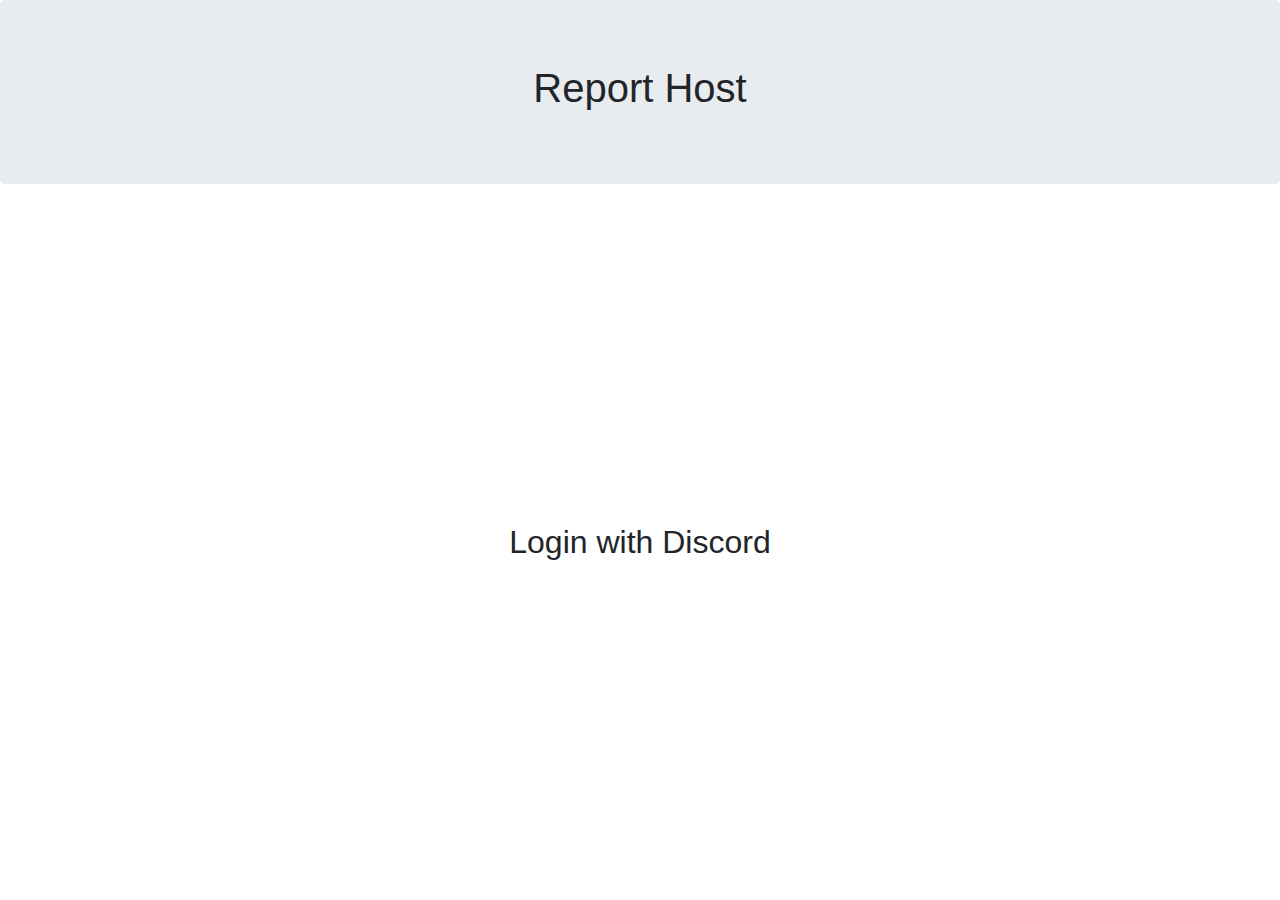
==== public/index.html @ 371a610a "yes" ====
<!DOCTYPE html>
<html lang="en" class="h-100">
    <head>
        <meta charset="utf-8">
        <meta name="viewport" content="width=device-width, initial-scale=1, shrink-to-fit=no">

        <link rel="stylesheet" href="https://stackpath.bootstrapcdn.com/bootstrap/4.5.2/css/bootstrap.min.css" integrity="sha384-JcKb8q3iqJ61gNV9KGb8thSsNjpSL0n8PARn9HuZOnIxN0hoP+VmmDGMN5t9UJ0Z" crossorigin="anonymous">
        <link href="https://fonts.googleapis.com/css2?family=Fira+Sans&display=swap" rel="stylesheet">
        <link rel="stylesheet" href="style.css">

        <title>NoAbuse Host Report</title>
    </head>
    <body class="h-100 d-flex flex-column justify-content-center align-items-stretch">
        <div class="jumbotron text-center mb-0">
            <h1>Report Host</h1>
        </div>

        <div class="flex-fill text-center d-flex h-100 justify-content-center align-items-center">
            <a class="btn" id="login" style="font-size: 2rem;" href="/.netlify/functions/oauth">Login with Discord</a>
        </div>
    </body>
</html>
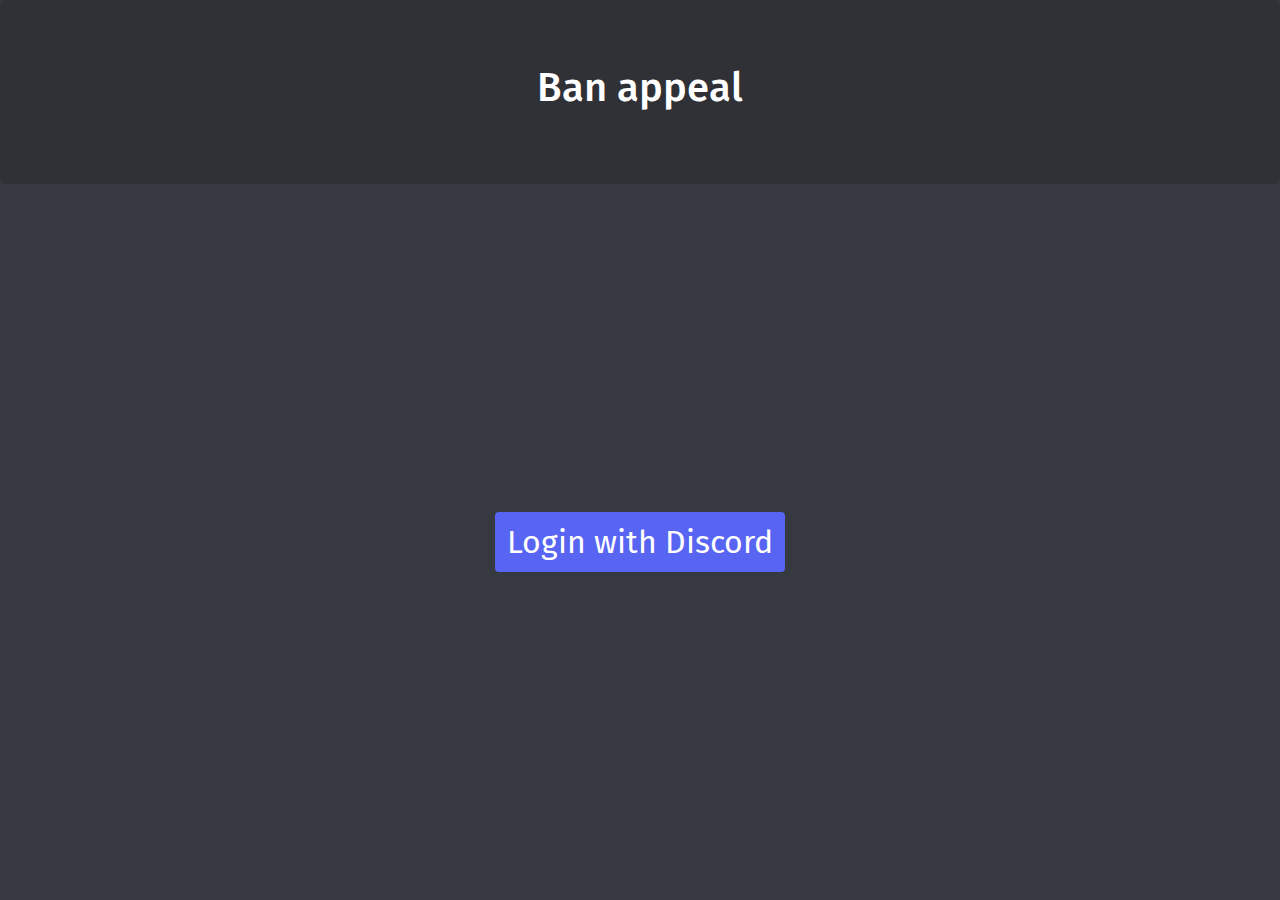
==== commit 76a71be1: "t" ====
--- a/public/index.html
+++ b/public/index.html
@@ -8,11 +8,11 @@
         <link href="https://fonts.googleapis.com/css2?family=Fira+Sans&display=swap" rel="stylesheet">
         <link rel="stylesheet" href="style.css">
 
-        <title>NoAbuse Host Report</title>
+        <title>Ban appeal</title>
     </head>
     <body class="h-100 d-flex flex-column justify-content-center align-items-stretch">
         <div class="jumbotron text-center mb-0">
-            <h1>Report Host</h1>
+            <h1>Ban appeal</h1>
         </div>
 
         <div class="flex-fill text-center d-flex h-100 justify-content-center align-items-center">
--- a/public/style.css
+++ b/public/style.css
@@ -0,0 +1,181 @@
+
+
+body {
+    background: #36393f;
+
+    font-family: 'Fira Sans', sans-serif;
+}
+
+.jumbotron {
+    background: #2f3136;
+}
+
+h1 {
+    color: white;
+}
+
+h2, p {
+    color: #b9bbbe;
+}
+
+a {
+    color: hsl(197,100%,47.8%);
+}
+
+button, a.btn {
+    color: white !important;
+    background-color: hsl(235,85.6%,64.7%) !important;
+    border: none !important;
+    box-shadow: none !important;
+
+    transition: background-color .17s ease;
+}
+
+button:hover, a.btn:hover {
+    background-color: hsl(235,51.4%,52.4%) !important;
+}
+
+button:active, a.btn:active {
+    background-color: hsl(235,46.7%,44.1%) !important;
+}
+
+label {
+    color: #8e9297;
+}
+
+label.radio {
+    position: relative;
+    display: block;
+    padding: 10px;
+
+    border-radius: 4px;
+    background-color: #2f3136;
+    color: #b9bbbe;
+
+    margin-bottom: 8px;
+
+    cursor: pointer;
+}
+
+label.radio:hover {
+    background-color: rgba(79,84,92,0.16);
+    color: #dcddde;
+}
+
+label.radio.checked {
+    background-color: #202225;
+    color: #ffffff;
+}
+
+label.radio > span:not(.checkmark) {
+    font-weight: 500;
+    font-size: 16px;
+    line-height: 20px;
+
+    margin-left: 32px;
+}
+
+label.radio > input {
+    position: absolute;
+    opacity: 0;
+    cursor: pointer;
+}
+
+label.radio > .checkmark {
+    position: absolute;
+    top: 12px;
+    left: 12px;
+    height: 20px;
+    width: 20px;
+    padding: 3px;
+
+    border-radius: 50%;
+    border-width: 2px;
+    border-color: #b9bbbe;
+    border-style: solid;
+}
+
+label.radio:hover > .checkmark {
+    border-color: #dcddde;
+}
+
+label.radio.checked > .checkmark {
+    border-color: #ffffff;
+}
+
+label.radio > .checkmark > span {
+    position: absolute;
+    width: 10px;
+    height: 10px;
+    border-radius: 50%;
+}
+
+label.radio.checked > .checkmark > span {
+    background-color: hsl(235,86.1%,77.5%);
+}
+
+select {
+    background-color: #2f3136 !important;
+
+    border: 1px solid #202225 !important;
+    cursor: pointer !important;
+    color: #dcddde !important;
+    border-radius: 4px !important;
+    font-weight: 500 !important;
+
+    outline: none !important;
+    box-shadow: none !important;
+}
+
+select:invalid {
+    color: #72767d !important;
+}
+
+option {
+    color: #b9bbbe;
+}
+
+textarea {
+    color: #dcddde !important;
+
+    background: rgba(0, 0, 0, 0.1) !important;
+    border: 1px solid rgba(0, 0, 0, 0.3) !important;
+
+    outline: none !important;
+    box-shadow: none !important;
+
+    transition: border-color .2s ease-in-out;
+    resize: none;
+
+    overflow-y: hidden;
+}
+
+textarea:hover {
+    border-color: #040405 !important;
+}
+
+textarea:focus {
+    border-color: hsl(197,100%,47.8%) !important;
+}
+
+.textInput {
+    position: relative;
+}
+
+.remainingLength {
+    position: absolute;
+    bottom: 12px;
+    right: 14px;
+    font-size: 12px;
+    font-family: monospace;
+    pointer-events: none;
+    color: #72767d;
+}
+
+.lowOnSpace {
+    color: #f36c6c;
+}
+
+#username {
+    color: white;
+}
